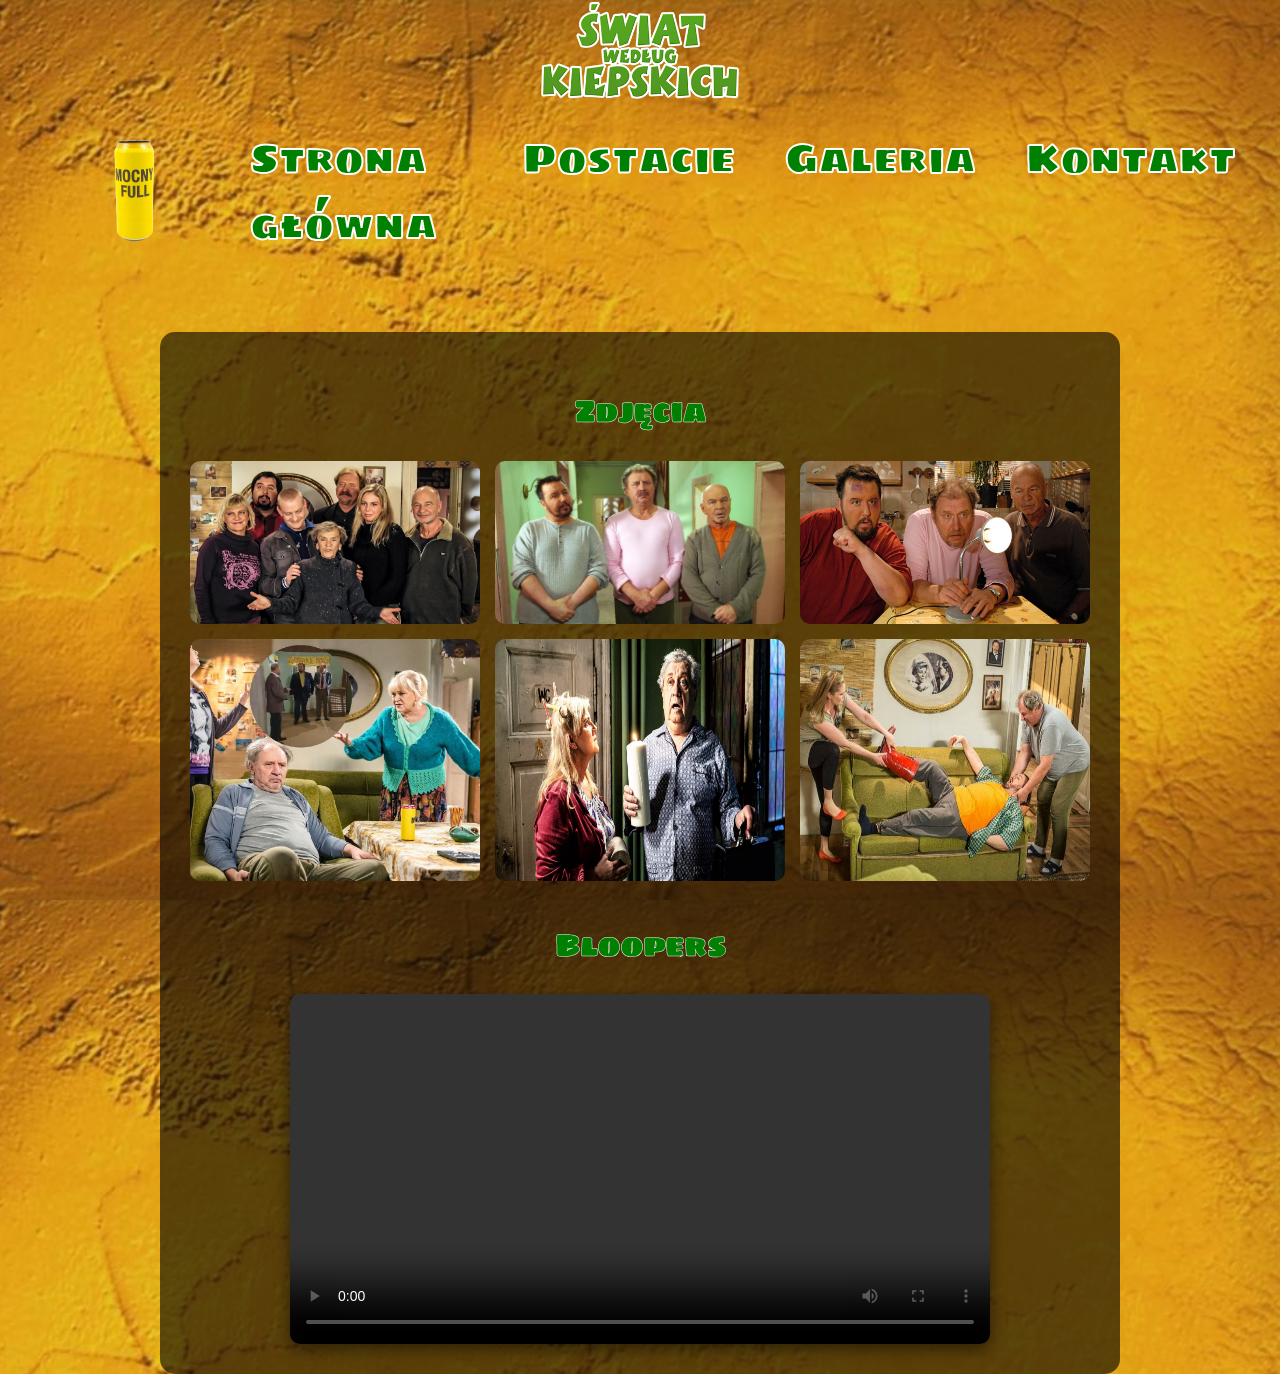
==== galeria.html @ 82a094b1 "Add files via upload" ====
<!DOCTYPE html>
<html lang="pl">
<head>
    <meta charset="UTF-8">
    <title>Strona główna - Lab 1</title>
    <link rel="stylesheet" href="style.css">
    <link href="https://fonts.googleapis.com/css2?family=Sigmar+One&display=swap" rel="stylesheet">
</head>
<body>
    <div class="menuup">
            <img src="ikona.png" class="itemup">
    </div>
    
    <nav class="menu">
        <div class="container">
            <img src = "puszka.png" class="item">

        </div>
        <ul>
            <li><a href ="index.html">Strona główna</a></li>
            <li><a href ="postacie.html">Postacie</a></li>
            <li><a href ="galeria.html">Galeria</a></li>
            <li><a href ="kontakt.html">Kontakt</a></li>
        </ul>    
    </nav>
    <div class="galeria-pojemnik">
    
    <h2>Zdjęcia</h2>
    <div class="galeria-zdjec">
        <img src="zdjecie1.jpg" alt="Kiepscy 1">
        <img src="zdjecie2.jpg" alt="Kiepscy 2">
        <img src="zdjecie3.jpg" alt="Kiepscy 3">
        <img src="zdjecie4.jpg" alt="Kiepscy 4">
        <img src="zdjecie5.jpg" alt="Kiepscy 5">
        <img src="zdjecie6.jpg" alt="Kiepscy 6">
    </div>

    <h2>Bloopers</h2>
    <div class="galeria-film">
        <video controls>
            <source src="film.mp4" type="video/mp4">
        </video>
    </div>

</div>
---- style.css ----
html {
      background-image: url('tlo.jpeg');
      background-size: cover;
      background-position: center;
      height: 100vh;
}

body {
      height: 100vh;
      margin: 0;
}

.main-container {
      height: 30%;
      display: fl ex;
      align-items: center;
      justify-content: center;
}


table {
      border-collapse: collapse;
      margin-top: 50px;
      margin-right: 200px;
      font-family: Arial, sans-serif;
      font-size: 18px;
      -webkit-text-stroke: 0.5px rgb(19, 168, 69);
      color:      black;
      box-shadow: 0 0 20px 5px rgba(0, 0, 0, 0.7);
      border-radius: 5px;
      background-color: rgba(196, 185, 185, 0.5);
      width: 100%;
}

th, td {
    border: 1px solid black;
    padding: 8px; 
    text-align: center; 
}

.container{
      display: flex;
      flex-direction: row;
      gap: 30px;
      column-gap: 20px;
}

.item{
      width: 125px;
      height: 125px;
      object-fit: cover;
      
}


.menuup{
      display: flex;
      justify-content: space-around;
      align-items: center;
    
      
      
}

.itemup{
      width: 200x;
      height: 100px;
      object-fit: cover;
}

.gora{
      display: flex;
      flex-direction: row;   
      justify-content: center;

}

.menu{
      display: flex;
      justify-content: center;
      align-items: center;
      gap: 30px;
      padding: 10px 20px;
      border-radius: 15px;
      background-color: transparent;
      width: fit-content;
      margin-left: 50px;
      
   
}

.menu ul{
      list-style-type: none;
      padding: 0;
      margin: 0;
      display: flex;
    
      
}

.menu a{
      display: block;
      color: green;
      text-decoration: none;
      padding: 15px 25px;
      font-family:'Sigmar One', sans-serif;
      font-size: 40px;
      transition: background-color 0.3s;
      -webkit-text-stroke: 2px white;
}

.uklad{
      display: flex;
      justify-content: space-between;
      max-width: 1200px;
      gap: 100px;
      margin: 2px auto;
      box-shadow: 0 0 20px 5px rgba(0, 0, 0, 0.7);
      border-radius: 5px;
      background-color: rgba(0, 0, 0, 0.6);

}
.lewa{
      width: 70%;
      background-color: transparent;
      padding: 20px;
      border-radius: 10px;
}
.prawa{
      width: 30%;
      background-color: transparent;
      padding: 20px;
      border-radius: 10px;

}

article h2 {
      font-family:'Sigmar One', sans-serif;
      font-size: 30px;
      -webkit-text-stroke: 0.5px white;
      color: green;
}
p{
      font-family: Arial, sans-serif;
      font-size: 18px;
      -webkit-text-stroke: 0.5px rgb(232, 231, 233);
      color:      white;
      line-height: 1.6;
}


aside {
      width: 30%;
      padding-left: 15px;
      margin-left: 15px;
      margin-top: 300px;
      margin: 2px auto;
      box-shadow: 0 0 20px 5px rgba(0, 0, 0, 0.7);
      border-radius: 5px;
      background-color: rgba(237, 231, 231, 0.5)
}





.formularz-glowny{
      max-width: 900px;
      width: 90%;
      margin-top: 50px;
      margin-left: 15px;
      background-color: rgba(237, 231, 231, 0.5);
      box-shadow: 0 0 20px 5px rgba(0, 0, 0, 0.7);
      padding: 30px;
      border-radius: 15px;

}

.formularz-kontaktowy{
      display: flex;
      flex-direction: column;
      gap: 15px;
}
.formularz-kontaktowy input[type = "text"]{
      padding: 12px;
      border: none;
      border-radius: 15px;
      font-size: 15px;
}

.formularz-kontaktowy select {
  padding: 12px;
  border: none;
  border-radius: 5px;
  font-size: 15px;
  width: 100%; 
  box-sizing: border-box; 
}

.formularz-kontaktowy textarea {
  padding: 12px;
  border: none;
  border-radius: 5px;
  font-size: 15px;
  width: 100%; 
  box-sizing: border-box; 
  font-family: Arial, sans-serif;
}

.formularz-kontaktowy input[type="submit"] {
  background-color: yellowgreen; 
  color: black;
  font-weight: bold;
  padding: 15px;
  border: none;
  border-radius: 5px;
  cursor: pointer;
  font-size: 16px;
  margin-top: 10px; 
}

.formularz-kontaktowy input[type="submit"]:hover {
  background-color: yellow; 
}

.galeria-pojemnik {
    max-width: 900px;
    width: 90%;
    margin: 50px auto; 
    background-color: rgba(0, 0, 0, 0.6);
    padding: 30px;
    border-radius: 15px;
    color: white;
    text-align: center; 
}

.galeria-pojemnik h2{
      font-family:'Sigmar One', sans-serif;
      font-size: 30px;
      -webkit-text-stroke: 0.5px white;
      color: green;

}
.galeria-zdjec {
    display: flex;
    flex-wrap: wrap; 
    gap: 15px; 
    justify-content: center; 
    margin-bottom: 40px; 
}

.galeria-zdjec img { 
    width: calc(33.333% - 10px); 
    border-radius: 10px; 
    box-sizing: border-box;
}


.galeria-film {
    display: flex;
    justify-content: center; 
}

.galeria-film video {
    width: 80%; 
    max-width: 700px;
    border-radius: 10px;
    box-shadow: 0 5px 15px rgba(0, 0, 0, 0.5); 
}

.postacie-pojemnik {
    max-width: 900px;
    width: 90%;
    margin: 50px auto;
    background-color: rgba(0, 0, 0, 0.6);
    padding: 30px;
    border-radius: 15px;
    color: white;
}

.postacie-pojemnik h2 {
      font-family:'Sigmar One', sans-serif;
      font-size: 30px;
      -webkit-text-stroke: 0.5px white;
      color: green;
}

.postac-karta {
    display: flex;
    flex-direction: row; 
    align-items: center; 
    background-color: rgba(255, 255, 255, 0.1); 
    padding: 20px;
    border-radius: 10px;
    margin-bottom: 25px; 
    gap: 25px; 
}

.postac-opis {
    flex: 1; 
}

.postac-opis h3 {
      font-family:'Sigmar One', sans-serif;
      font-size: 30px;
      -webkit-text-stroke: 0.5px white;
      color: green;
}

.postac-opis p{
      font-family: Arial, sans-serif;
      font-size: 18px;
      -webkit-text-stroke: 0.5px rgb(19, 168, 69);
      color:     yellow;
      line-height: 1.6;
}


.postac-zdjecie {
    width: 150px;
    height: 150px; 
    object-fit: cover; 
    border-radius: 50%; 
    border: 3px solid yellowgreen;
}

.przycisk-cytat {
  background-color: yellowgreen;
  color: black;
  border: none;
  padding: 8px 15px;
  border-radius: 5px;
  cursor: pointer;
  font-weight: bold;
  margin-top: 10px;
}

.przycisk-cytat:hover {
  background-color: yellow;
}

.ukryty-cytat {
  color: yellow;
  font-style: italic;
  font-weight: bold;
  margin-top: 10px;
}


@media (max-width: 768px) {
    .postac-karta {
        flex-direction: column;
        text-align: center;
    }

    .postac-zdjecie {
        margin-top: 15px;
    }

    .galeria-zdjec img {
        width: calc(50% - 10px);
    }
}

@media (max-width: 480px) {
    .galeria-zdjec img {
        width: 100%;
    }
}

@media (max-width: 768px) {
    .postac-karta {
        flex-direction: column;
        text-align: center;
    }

    .postac-zdjecie {
        margin-top: 15px;
    }

    .galeria-zdjec img {
        width: calc(50% - 10px);
    }
}

@media (max-width: 480px) {
    .galeria-zdjec img {
        width: 100%;
    }
}
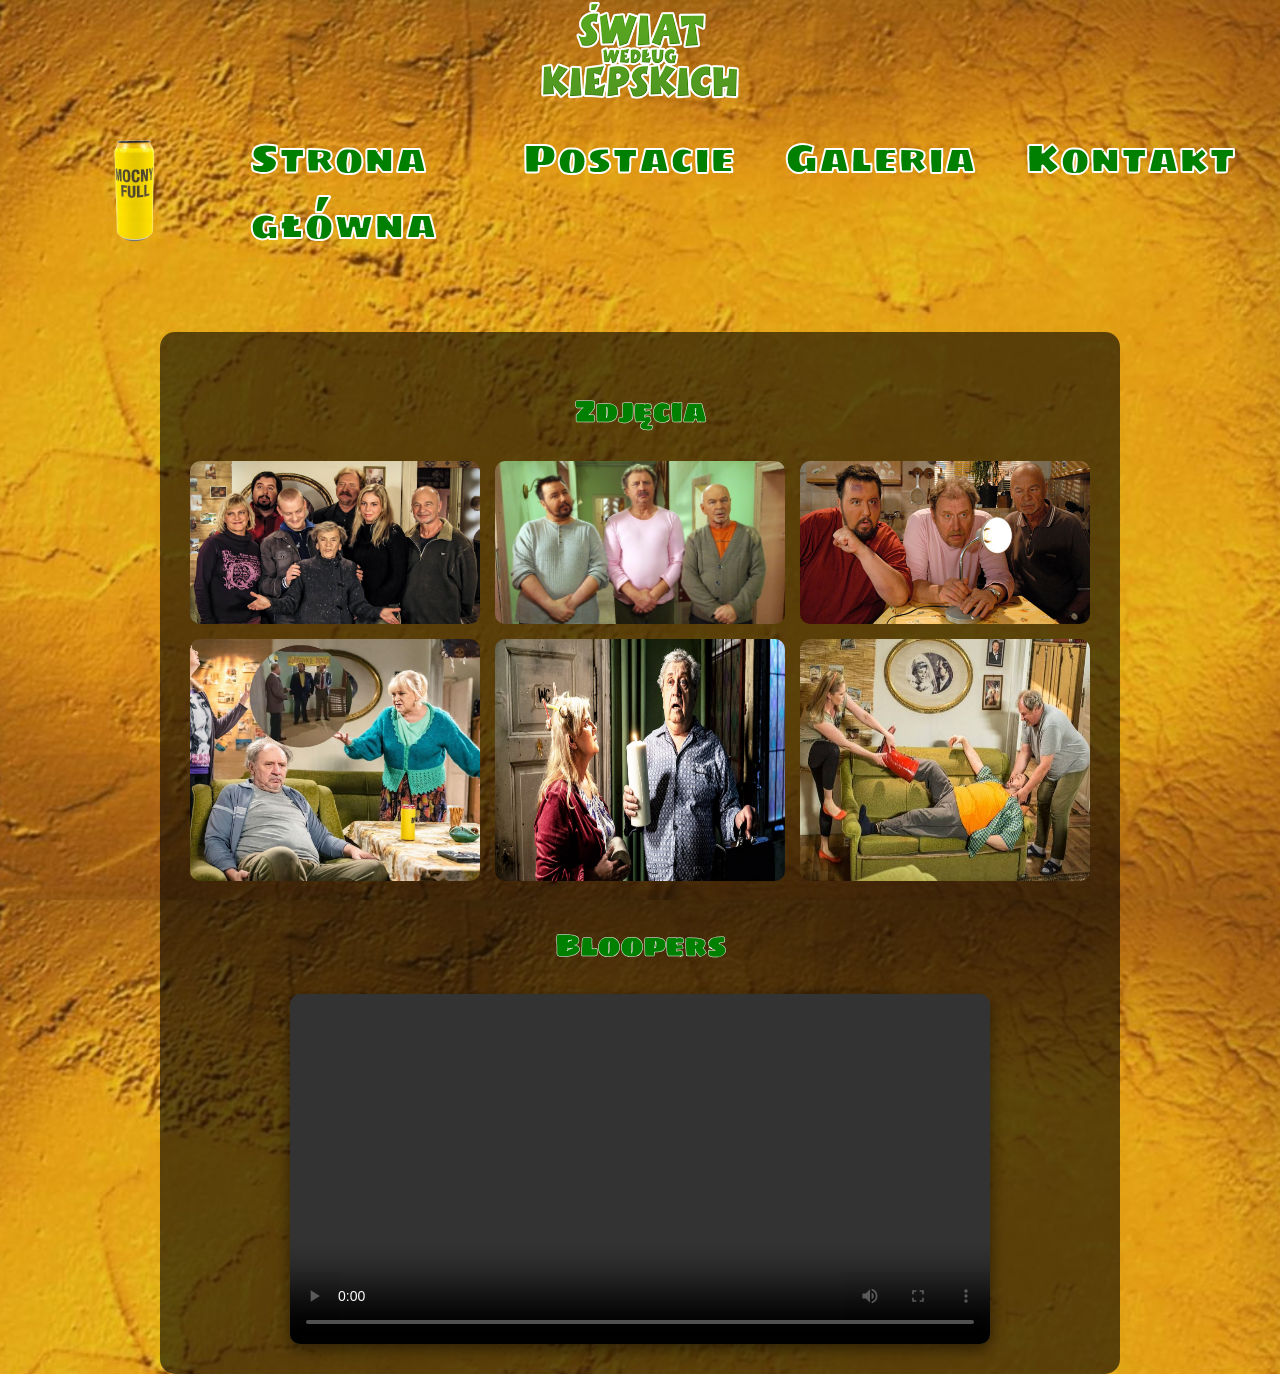
==== commit cd2cc62b: "Add files via upload" ====
--- a/galeria.html
+++ b/galeria.html
@@ -5,6 +5,7 @@
     <title>Strona główna - Lab 1</title>
     <link rel="stylesheet" href="style.css">
     <link href="https://fonts.googleapis.com/css2?family=Sigmar+One&display=swap" rel="stylesheet">
+    <meta name="viewport" content="width=device-width, initial-scale=1.0">
 </head>
 <body>
     <div class="menuup">
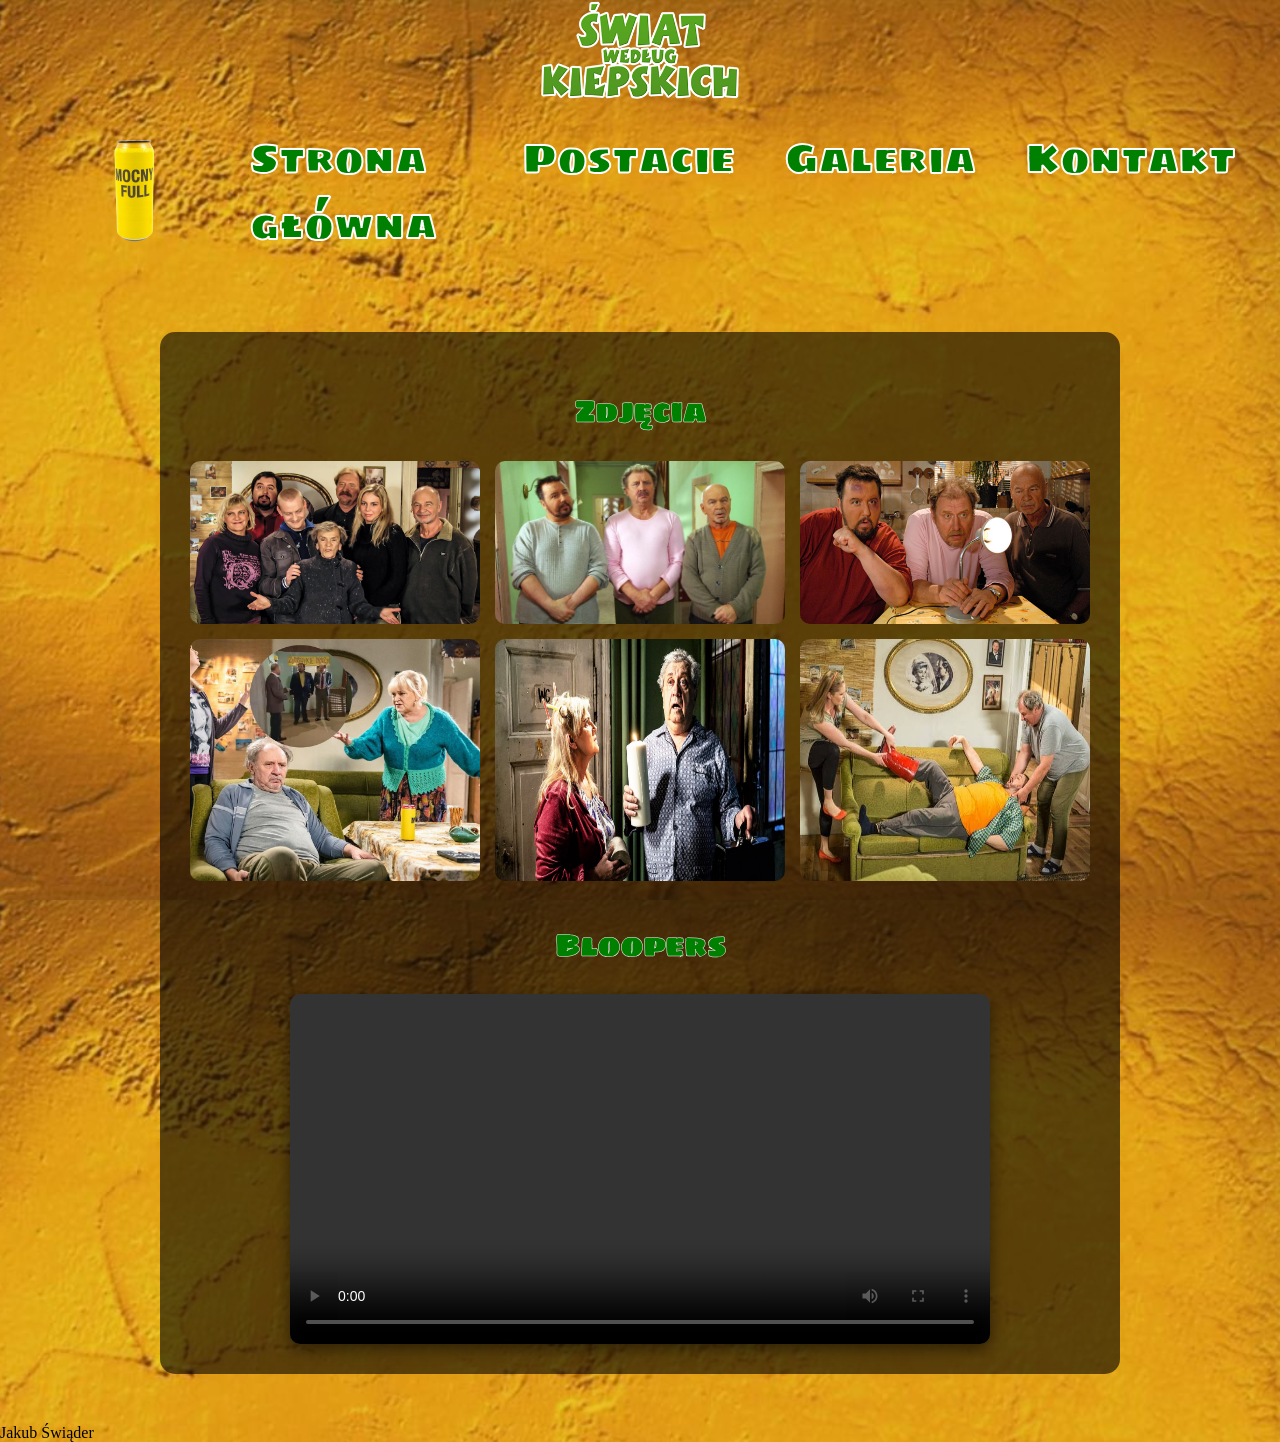
==== commit 645560ba: "Add files via upload" ====
--- a/galeria.html
+++ b/galeria.html
@@ -2,11 +2,12 @@
 <html lang="pl">
 <head>
     <meta charset="UTF-8">
-    <title>Strona główna - Lab 1</title>
+    <title>Galeria</title>
     <link rel="stylesheet" href="style.css">
     <link href="https://fonts.googleapis.com/css2?family=Sigmar+One&display=swap" rel="stylesheet">
     <meta name="viewport" content="width=device-width, initial-scale=1.0">
 </head>
+<html>
 <body>
     <div class="menuup">
             <img src="ikona.png" class="itemup">
@@ -43,4 +44,7 @@
         </video>
     </div>
 
-</div>+</div>
+<footer>Jakub Świąder</footer>
+</body>
+</html>
--- a/style.css
+++ b/style.css
@@ -12,7 +12,7 @@
 
 .main-container {
       height: 30%;
-      display: fl ex;
+      display: flex;
       align-items: center;
       justify-content: center;
 }
@@ -63,7 +63,7 @@
 }
 
 .itemup{
-      width: 200x;
+      width: 200px;
       height: 100px;
       object-fit: cover;
 }
@@ -348,6 +348,28 @@
 
 
 @media (max-width: 768px) {
+    .uklad {
+        display: flex;
+        flex-direction: column;
+    }
+
+    .lewa, .prawa {
+        width: 100%;
+        margin: 0;
+        padding: 10px;
+        box-sizing: border-box;
+    }
+
+    .menu ul {
+        flex-direction: column;
+        align-items: center;
+        padding: 0;
+    }
+
+    .menu ul li {
+        margin-bottom: 10px;
+    }
+
     .postac-karta {
         flex-direction: column;
         text-align: center;
@@ -366,25 +388,4 @@
     .galeria-zdjec img {
         width: 100%;
     }
-}
-
-@media (max-width: 768px) {
-    .postac-karta {
-        flex-direction: column;
-        text-align: center;
-    }
-
-    .postac-zdjecie {
-        margin-top: 15px;
-    }
-
-    .galeria-zdjec img {
-        width: calc(50% - 10px);
-    }
-}
-
-@media (max-width: 480px) {
-    .galeria-zdjec img {
-        width: 100%;
-    }
 }
